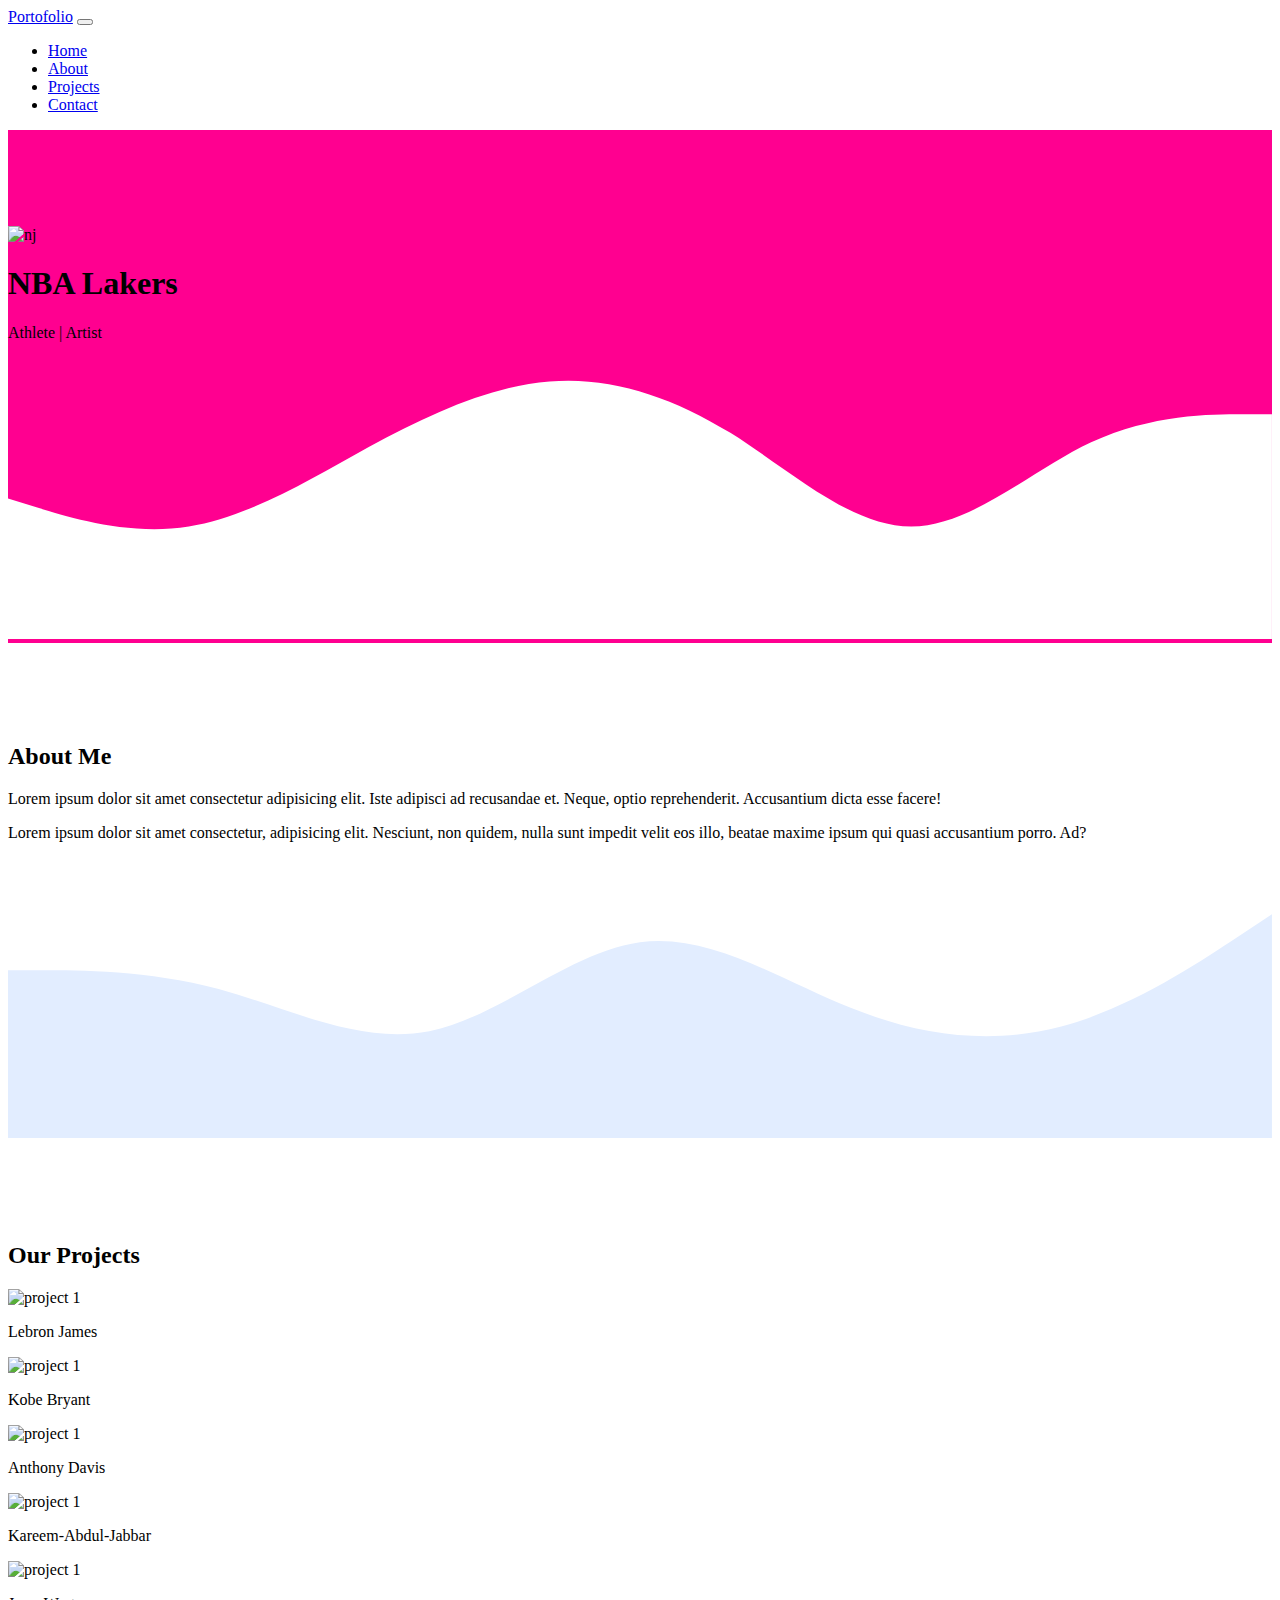
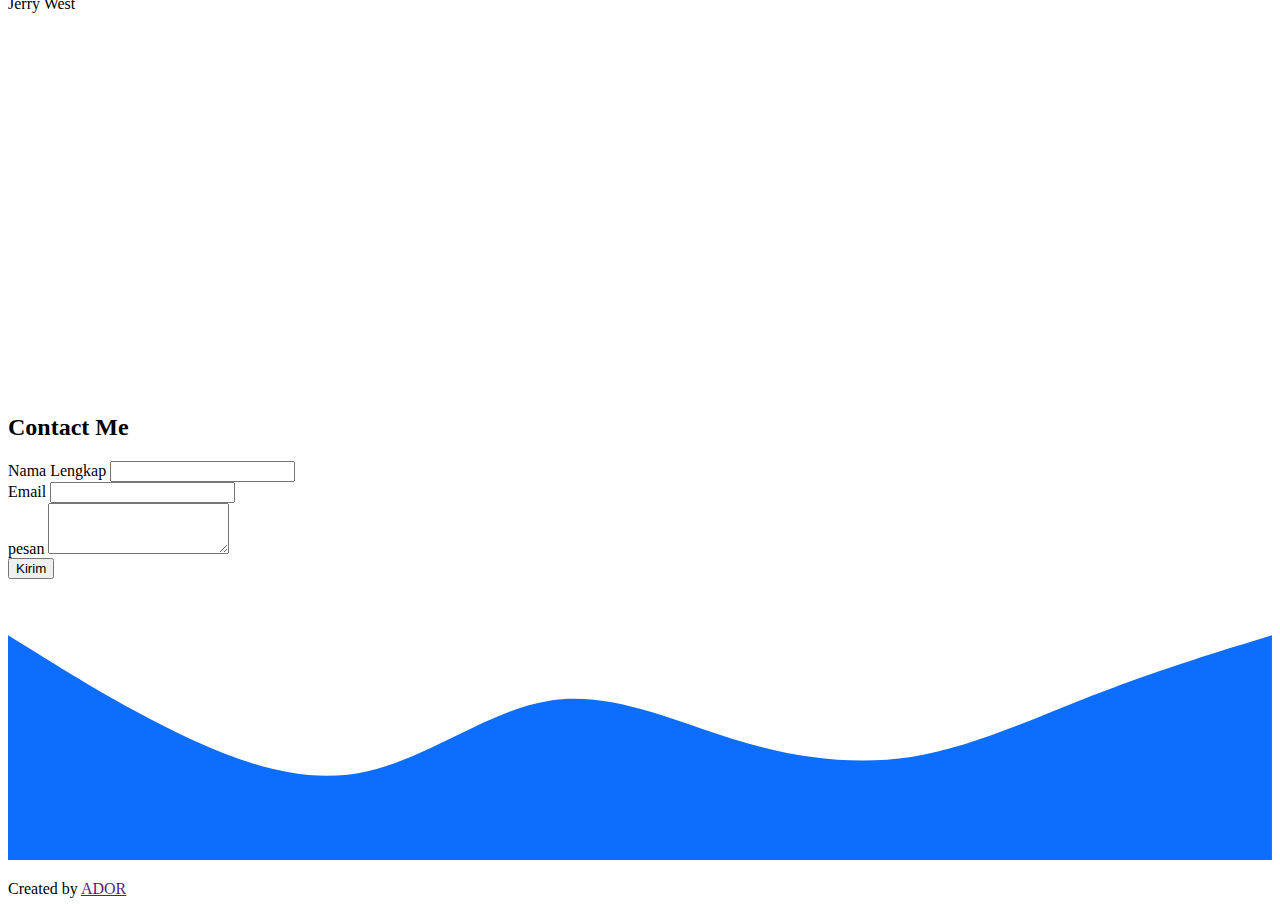
==== index.html @ aaa3e930 "index.html" ====
<!DOCTYPE html>
<html lang="en">
  <head>
    
    <meta charset="utf-8" />
    <meta
      name="viewport"
      content="width=device-width, initial-scale=1"
    />

    
    <link
      href="https://cdn.jsdelivr.net/npm/bootstrap@5.0.2/dist/css/bootstrap.min.css"
      rel="stylesheet"
      integrity="sha384-EVSTQN3/azprG1Anm3QDgpJLIm9Nao0Yz1ztcQTwFspd3yD65VohhpuuCOmLASjC"
      crossorigin="anonymous"
    />
    <link
      rel="stylesheet"
      href="styleportongobar27.css"
    />
    <title>My Portofolio | Hafiez Aldrien</title>
  </head>
  <body id="home">
    
    <nav class="navbar navbar-expand-lg navbar-dark bg-primary shadow-sm fixed-top">
      <div class="container">
        <a
          class="navbar-brand"
          href="#"
          >Portofolio</a>
        
        <button
          class="navbar-toggler"
          type="button"
          data-bs-toggle="collapse"
          data-bs-target="#navbarNav"
          aria-controls="navbarNav"
          aria-expanded="false"
          aria-label="Toggle navigation"
        >
          <span class="navbar-toggler-icon"></span>
        </button>
        <div
          class="collapse navbar-collapse"
          id="navbarNav"
        >
          <ul class="navbar-nav ms-auto">
            <li class="nav-item">
              <a
                class="nav-link active"
                aria-current="page"
                href="#home"
                >Home</a
              >
            </li>
            <li class="nav-item">
              <a
                class="nav-link"
                href="#about"
                >About</a
              >
            </li>
            <li class="nav-item">
              <a
                class="nav-link"
                href="#projects"
                >Projects</a
              >
            </li>

            <li class="nav-item">
              <a
                class="nav-link"
                href="#contact"
                >Contact</a
              >
            </li>
          </ul>
        </div>
      </div>
    </nav>
    
    <section class="jumbotron text-center">
      <img
        src="https://tse2.mm.bing.net/th?id=OIP.Ss_CO5oWrx0uY0LWlA_1uwHaEo&pid=Api&P=0&h=180"
        class="rounded img-thumbnail"
        width="200"
        height="200"
        alt="nj"
        width="200"
      />
      <h1 class="display-4">NBA Lakers</h1>
      <p class="lead">Athlete | Artist</p>
      <svg
        xmlns="http://www.w3.org/2000/svg"
        viewBox="0 0 1440 320"
      >
        <path
          fill="#fff"
          fill-opacity="1"
          d="M0,160L34.3,170.7C68.6,181,137,203,206,192C274.3,181,343,139,411,101.3C480,64,549,32,617,26.7C685.7,21,754,43,823,85.3C891.4,128,960,192,1029,192C1097.1,192,1166,128,1234,96C1302.9,64,1371,64,1406,64L1440,64L1440,320L1405.7,320C1371.4,320,1303,320,1234,320C1165.7,320,1097,320,1029,320C960,320,891,320,823,320C754.3,320,686,320,617,320C548.6,320,480,320,411,320C342.9,320,274,320,206,320C137.1,320,69,320,34,320L0,320Z"
        ></path>
      </svg>
    </section>
    
    
    <section id="about">
      <div class="section">
        <div class="row text-center mb-3">
          <div class="col">
            <h2>About Me</h2>
          </div>
        </div>
        <div class="row justify-content-center fs-5 text-center">
          <div class="col-md-4">
            <p>Lorem ipsum dolor sit amet consectetur adipisicing elit. Iste adipisci ad recusandae et. Neque, optio reprehenderit. Accusantium dicta esse facere!</p>
          </div>
          <div class="col-md-4">
            <p>Lorem ipsum dolor sit amet consectetur, adipisicing elit. Nesciunt, non quidem, nulla sunt impedit velit eos illo, beatae maxime ipsum qui quasi accusantium porro. Ad?</p>
          </div>
        </div>
      </div>
      <svg
        xmlns="http://www.w3.org/2000/svg"
        viewBox="0 0 1440 320"
      >
        <path
          fill="#e2edff"
          fill-opacity="1"
          d="M0,128L40,128C80,128,160,128,240,149.3C320,171,400,213,480,197.3C560,181,640,107,720,96C800,85,880,139,960,170.7C1040,203,1120,213,1200,192C1280,171,1360,117,1400,90.7L1440,64L1440,320L1400,320C1360,320,1280,320,1200,320C1120,320,1040,320,960,320C880,320,800,320,720,320C640,320,560,320,480,320C400,320,320,320,240,320C160,320,80,320,40,320L0,320Z"
        ></path>
      </svg>
    </section>
    
    <section id="projects">
      <div class="container">
        <div class="row text-center">
          <div class="col">
            <h2>Our Projects</h2>
          </div>
        </div>
        <div class="row justify-content-center">
          <div class="col-md-4 mb-3">
            <div class="card">
              <img
                src="https://www.cleveland.com/resizer/UdYn8NKXL9DSnIZawbMvcAk7aXk=/1280x0/smart/advancelocal-adapter-image-uploads.s3.amazonaws.com/image.cleveland.com/home/cleve-media/width2048/img/cavs_impact/photo/lebron-james--f3eced26831f287d.jpg"
                class="card-img-top"
                alt="project 1"
              />
              <div class="card-body text-center">
                <p class="card-text">Lebron James</p>
              </div>
            </div>
          </div>
          <div class="col-md-4 mb-3">
            <div class="card">
              <img
                src="https://i.iheart.com/v3/re/new_assets/6123a56e48b8d8a8c48b1455?ops=contain(1480,0)"
                class="card-img-top"
                alt="project 1"
              />
              <div class="card-body text-center">
                <p class="card-text">Kobe Bryant</p>
              </div>
            </div>
          </div>
          <div class="col-md-4 mb-3">
            <div class="card">
              <img
                src="https://img.bleacherreport.net/img/images/photos/003/911/014/hi-res-7dc2bb4e0f7a3a9afebff273b7a1164d_crop_exact.jpg?w=1200&h=1200&q=75"
                class="card-img-top"
                alt="project 1"
              />
              <div class="card-body text-center">
                <p class="card-text">Anthony Davis</p>
              </div>
            </div>
          </div>
          <div class="col-md-4 mb-3">
            <div class="card">
              <img
                src="https://s22928.pcdn.co/wp-content/uploads/2018/03/Kareem-Abdul-Jabbar.jpg"
                class="card-img-top"
                alt="project 1"
              />
              <div class="card-body text-center">
                <p class="card-text">Kareem-Abdul-Jabbar</p>
              </div>
            </div>
          </div>
          <div class="col-md-4 mb-3">
            <div class="card">
              <img
                src="https://www.si.com/.image/ar_1:1%2Cc_fill%2Ccs_srgb%2Cfl_progressive%2Cq_auto:good%2Cw_1200/MTY4MDMxMzY1ODQwMzgxMzEy/jerry-west-main-marqueejpg.jpg"
                class="card-img-top"
                alt="project 1"
              />
              <div class="card-body text-center">
                <p class="card-text">Jerry West</p>
              </div>
            </div>
          </div>
        </div>
      </div>
      <svg
        xmlns="http://www.w3.org/2000/svg"
        viewBox="0 0 1440 320"
      >
        <path
          fill="#fff"
          fill-opacity="1"
          d="M0,288L30,266.7C60,245,120,203,180,208C240,213,300,267,360,277.3C420,288,480,256,540,234.7C600,213,660,203,720,192C780,181,840,171,900,176C960,181,1020,203,1080,208C1140,213,1200,203,1260,197.3C1320,192,1380,192,1410,192L1440,192L1440,320L1410,320C1380,320,1320,320,1260,320C1200,320,1140,320,1080,320C1020,320,960,320,900,320C840,320,780,320,720,320C660,320,600,320,540,320C480,320,420,320,360,320C300,320,240,320,180,320C120,320,60,320,30,320L0,320Z"
        ></path>
      </svg>
    </section>
    
    <section id="contact">
      <div class="container">
        <div class="row text-center mb-3">
          <div class="col">
            <h2>Contact Me</h2>
          </div>
        </div>
        <div class="row justify-content-center">
          <div class="col-md-6">
            <form>
              <div class="mb-3">
                <label
                  for="name"
                  class="form-label"
                  >Nama Lengkap</label
                >
                <input
                  type="text"
                  class="form-control"
                  id="name"
                  aria-describedby="name"
                />
              </div>
              <div class="mb-3">
                <label
                  for="email"
                  class="form-label"
                  >Email</label
                >
                <input
                  type="email"
                  class="form-control"
                  id="email"
                  aria-describedby="email"
                />
              </div>
              <div class="mb-3">
                <label
                  for="pesan"
                  class="form-label"
                  >pesan</label
                >
                <textarea
                  class="form-control"
                  id="pesan"
                  rows="3"
                ></textarea>
              </div>
              <button
                type="submit"
                class="btn btn-primary"
              >
                Kirim
              </button>
            </form>
          </div>
        </div>
      </div>
      <svg
        xmlns="http://www.w3.org/2000/svg"
        viewBox="0 0 1440 320"
      >
        <path
          fill="#0d6efd"
          fill-opacity="1"
          d="M0,64L34.3,85.3C68.6,107,137,149,206,181.3C274.3,213,343,235,411,218.7C480,203,549,149,617,138.7C685.7,128,754,160,823,181.3C891.4,203,960,213,1029,202.7C1097.1,192,1166,160,1234,133.3C1302.9,107,1371,85,1406,74.7L1440,64L1440,320L1405.7,320C1371.4,320,1303,320,1234,320C1165.7,320,1097,320,1029,320C960,320,891,320,823,320C754.3,320,686,320,617,320C548.6,320,480,320,411,320C342.9,320,274,320,206,320C137.1,320,69,320,34,320L0,320Z"
        ></path>
      </svg>
    </section>
    
    <footer class="bg-primary text-white text-center p-5">
      <p>
        Created by
        <a
          href=""
          class="text-white fw-bold"
          >ADOR</a
        >
      </p>
    </footer>
    
    <script
      src="https://cdn.jsdelivr.net/npm/bootstrap@5.0.2/dist/js/bootstrap.bundle.min.js"
      integrity="sha384-MrcW6ZMFYlzcLA8Nl+NtUVF0sA7MsXsP1UyJoMp4YLEuNSfAP+JcXn/tWtIaxVXM"
      crossorigin="anonymous"
    ></script>
  </body>
</html>
---- styleportongobar27.css ----
.jumbotron {
    padding-top: 6rem;
    background-color: hwb(326 0% 0%);
  }
  
  #projects {
    background-color: hwb(326, 0%, 0%);
  }
  section {
    padding-top: 5rem;
  }
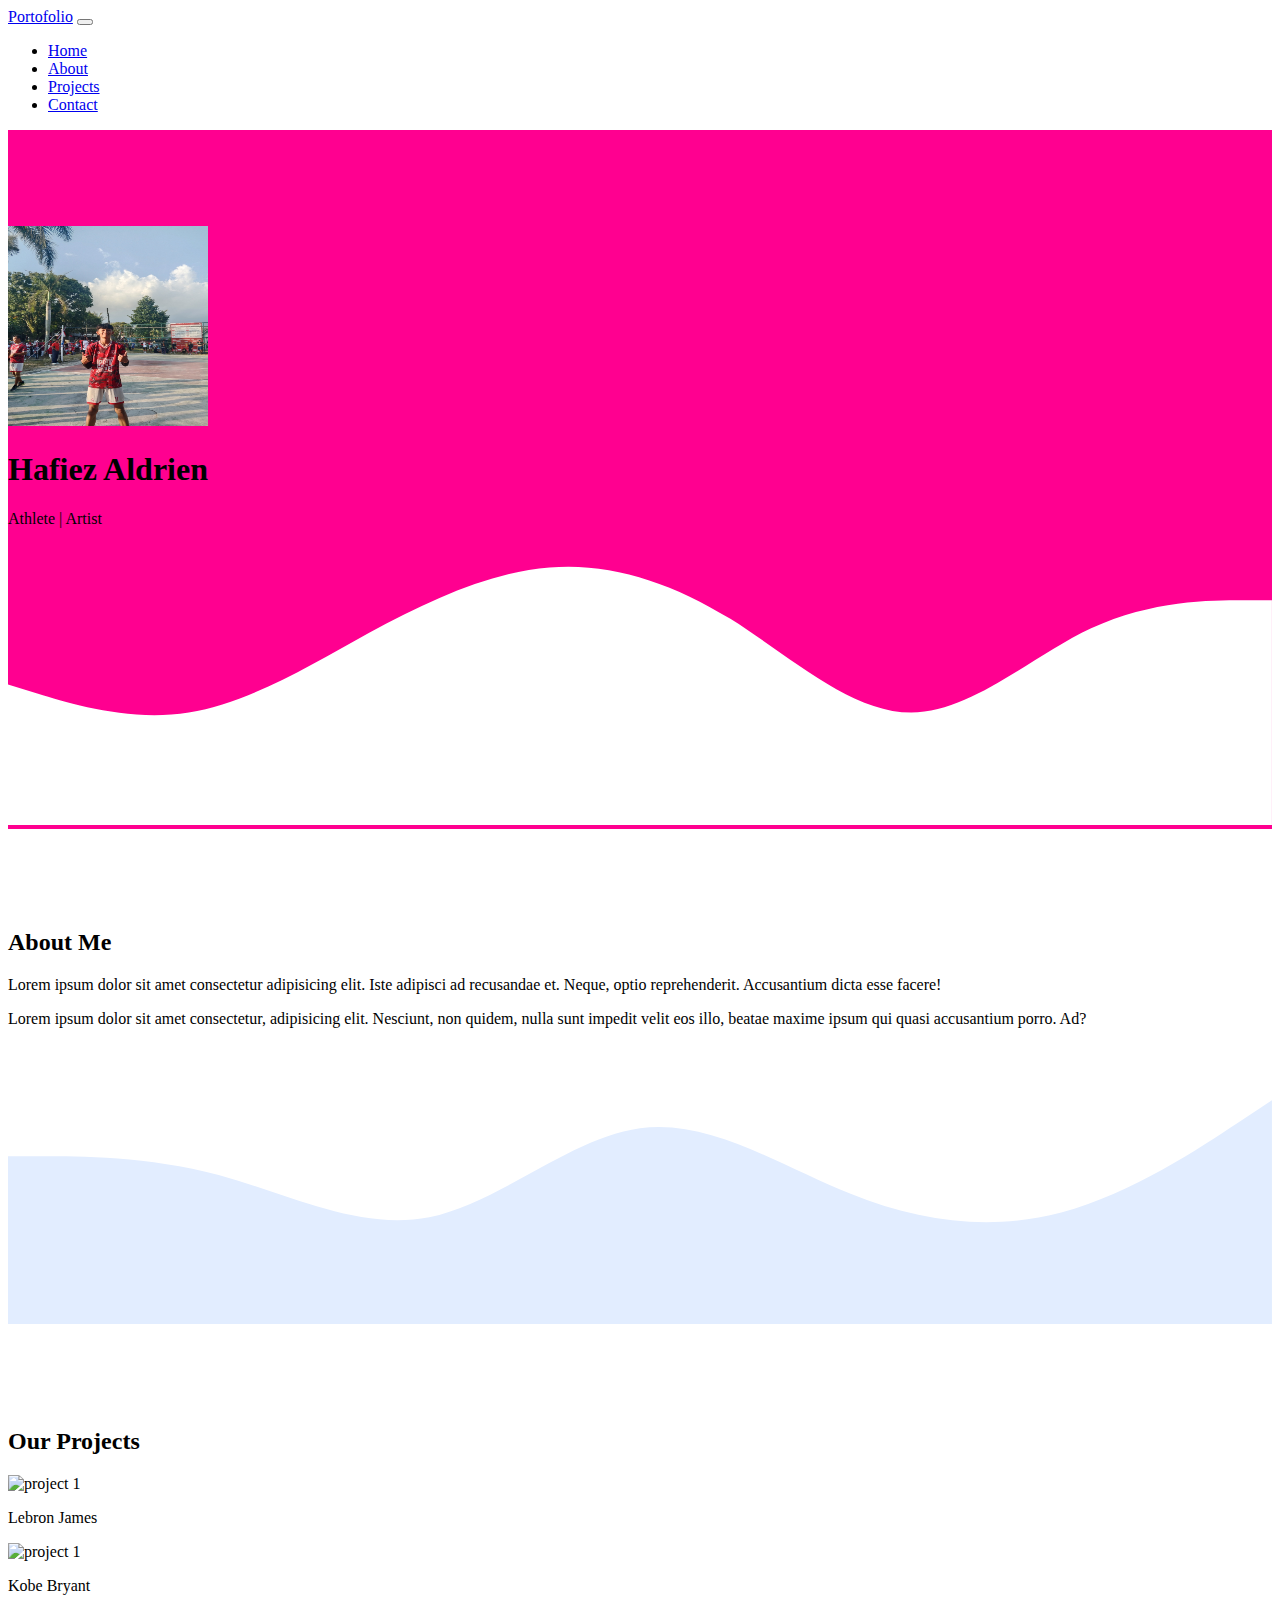
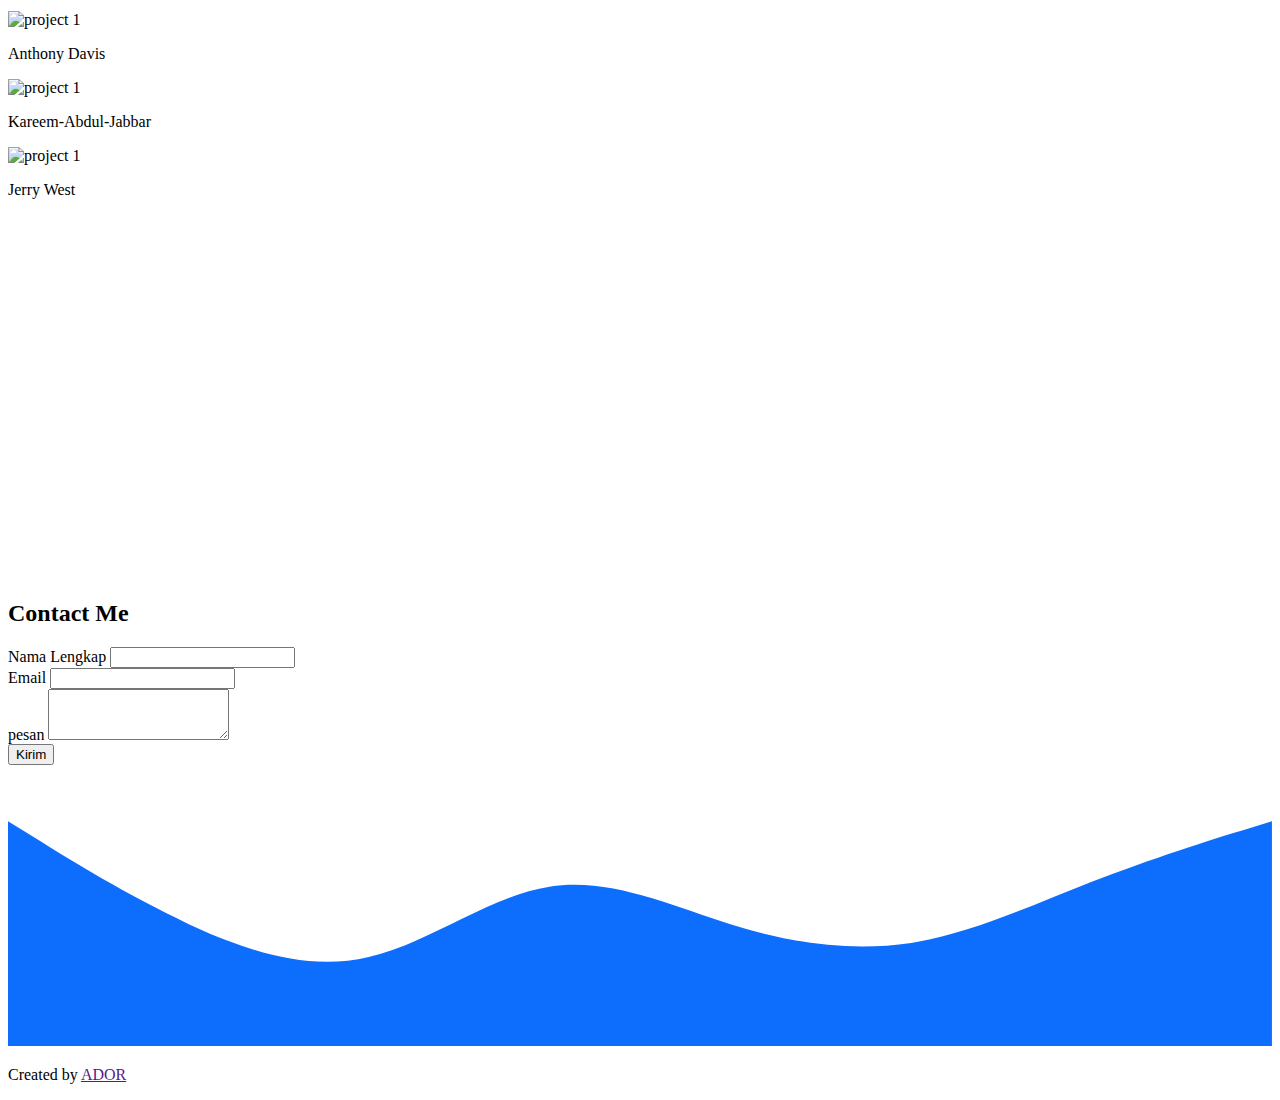
==== commit 8c099a71: "index.html" ====
--- a/index.html
+++ b/index.html
@@ -83,14 +83,14 @@
     
     <section class="jumbotron text-center">
       <img
-        src="https://tse2.mm.bing.net/th?id=OIP.Ss_CO5oWrx0uY0LWlA_1uwHaEo&pid=Api&P=0&h=180"
+        src="poli.jpg"
         class="rounded img-thumbnail"
         width="200"
         height="200"
         alt="nj"
         width="200"
       />
-      <h1 class="display-4">NBA Lakers</h1>
+      <h1 class="display-4">Hafiez Aldrien</h1>
       <p class="lead">Athlete | Artist</p>
       <svg
         xmlns="http://www.w3.org/2000/svg"
